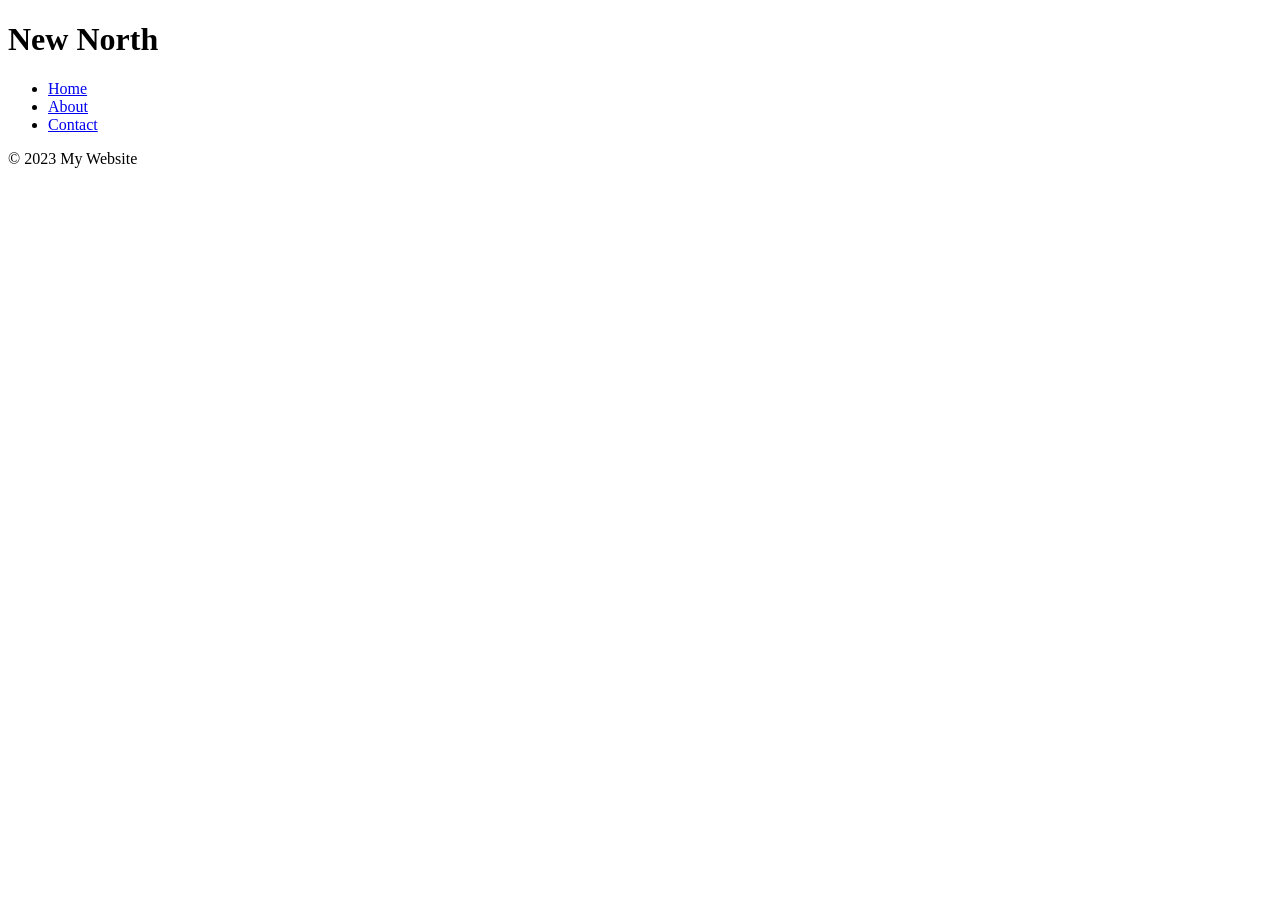
==== main.html @ ac913842 "Create main.html" ====
<!DOCTYPE html>
<html lang="en">
<head>
    <meta charset="UTF-8">
    <meta name="viewport" content="width=device-width, initial-scale=1.0">
    <title>My Website</title>
</head>
<body>
    <header>
        <h1>New North</h1>
    </header>
    <nav>
        <ul>
            <li><a href="#">Home</a></li>
            <li><a href="#">About</a></li>
            <li><a href="#">Contact</a></li>
        </ul>
    </nav>
    <main>
        <!-- Content goes here -->
    </main>
    <footer>
        <p>&copy; 2023 My Website</p>
    </footer>
</body>
</html>
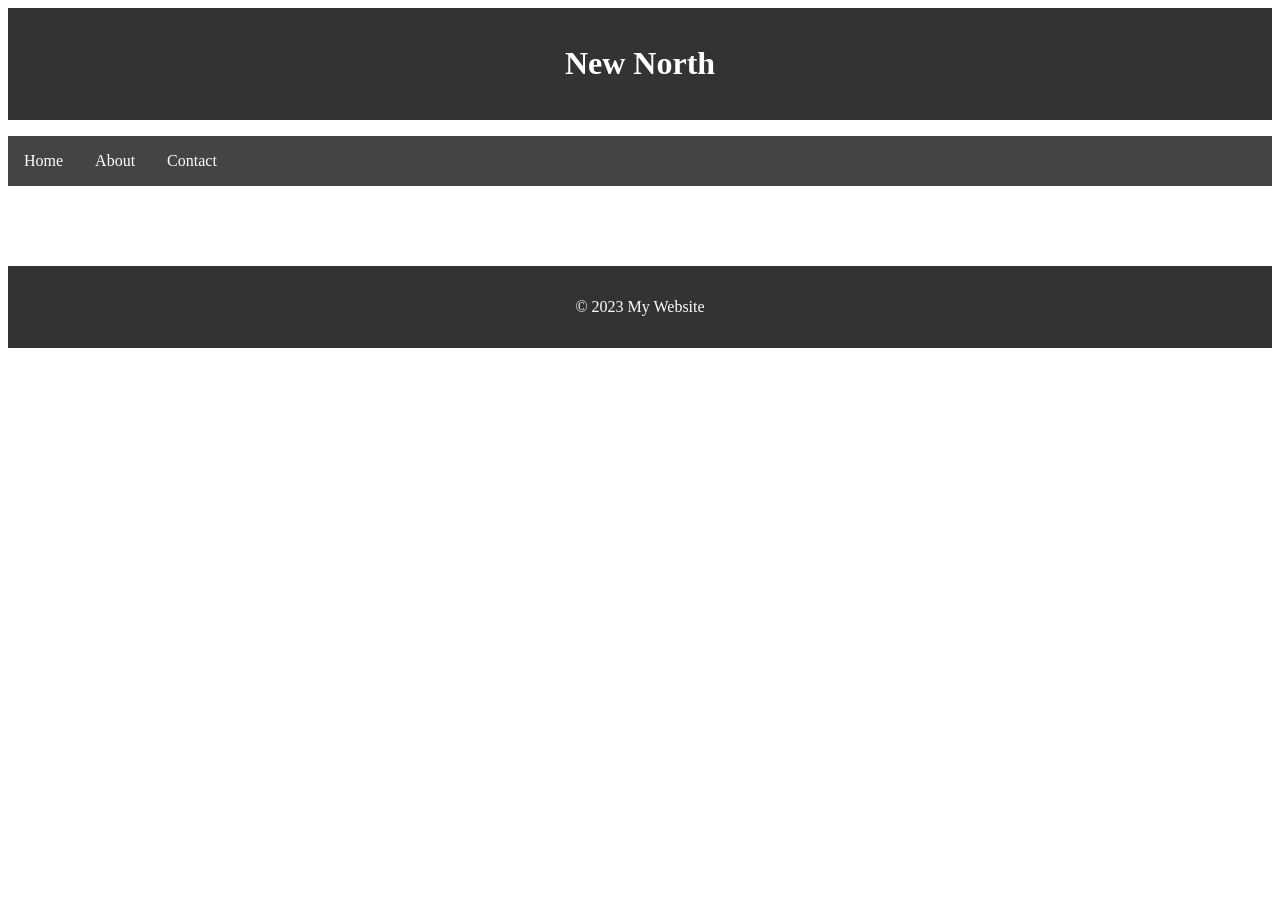
==== commit 3ba713e2: "Update main.html" ====
--- a/main.html
+++ b/main.html
@@ -3,6 +3,7 @@
 <head>
     <meta charset="UTF-8">
     <meta name="viewport" content="width=device-width, initial-scale=1.0">
+    <link rel="stylesheet" href="style.css">
     <title>My Website</title>
 </head>
 <body>
--- a/style.css
+++ b/style.css
@@ -0,0 +1,38 @@
+/* Стили для заголовка */
+header {
+    background-color: #333;
+    color: #fff;
+    text-align: center;
+    padding: 1rem;
+}
+
+/* Стили для навигации */
+nav ul {
+    list-style: none;
+    display: flex;
+    background-color: #444;
+    padding: 0;
+}
+
+nav li {
+    margin: 0;
+    padding: 1rem;
+}
+
+nav a {
+    text-decoration: none;
+    color: #fff;
+}
+
+/* Стили для основного контента */
+main {
+    padding: 2rem;
+}
+
+/* Стили для подвала */
+footer {
+    background-color: #333;
+    color: #fff;
+    text-align: center;
+    padding: 1rem;
+}
